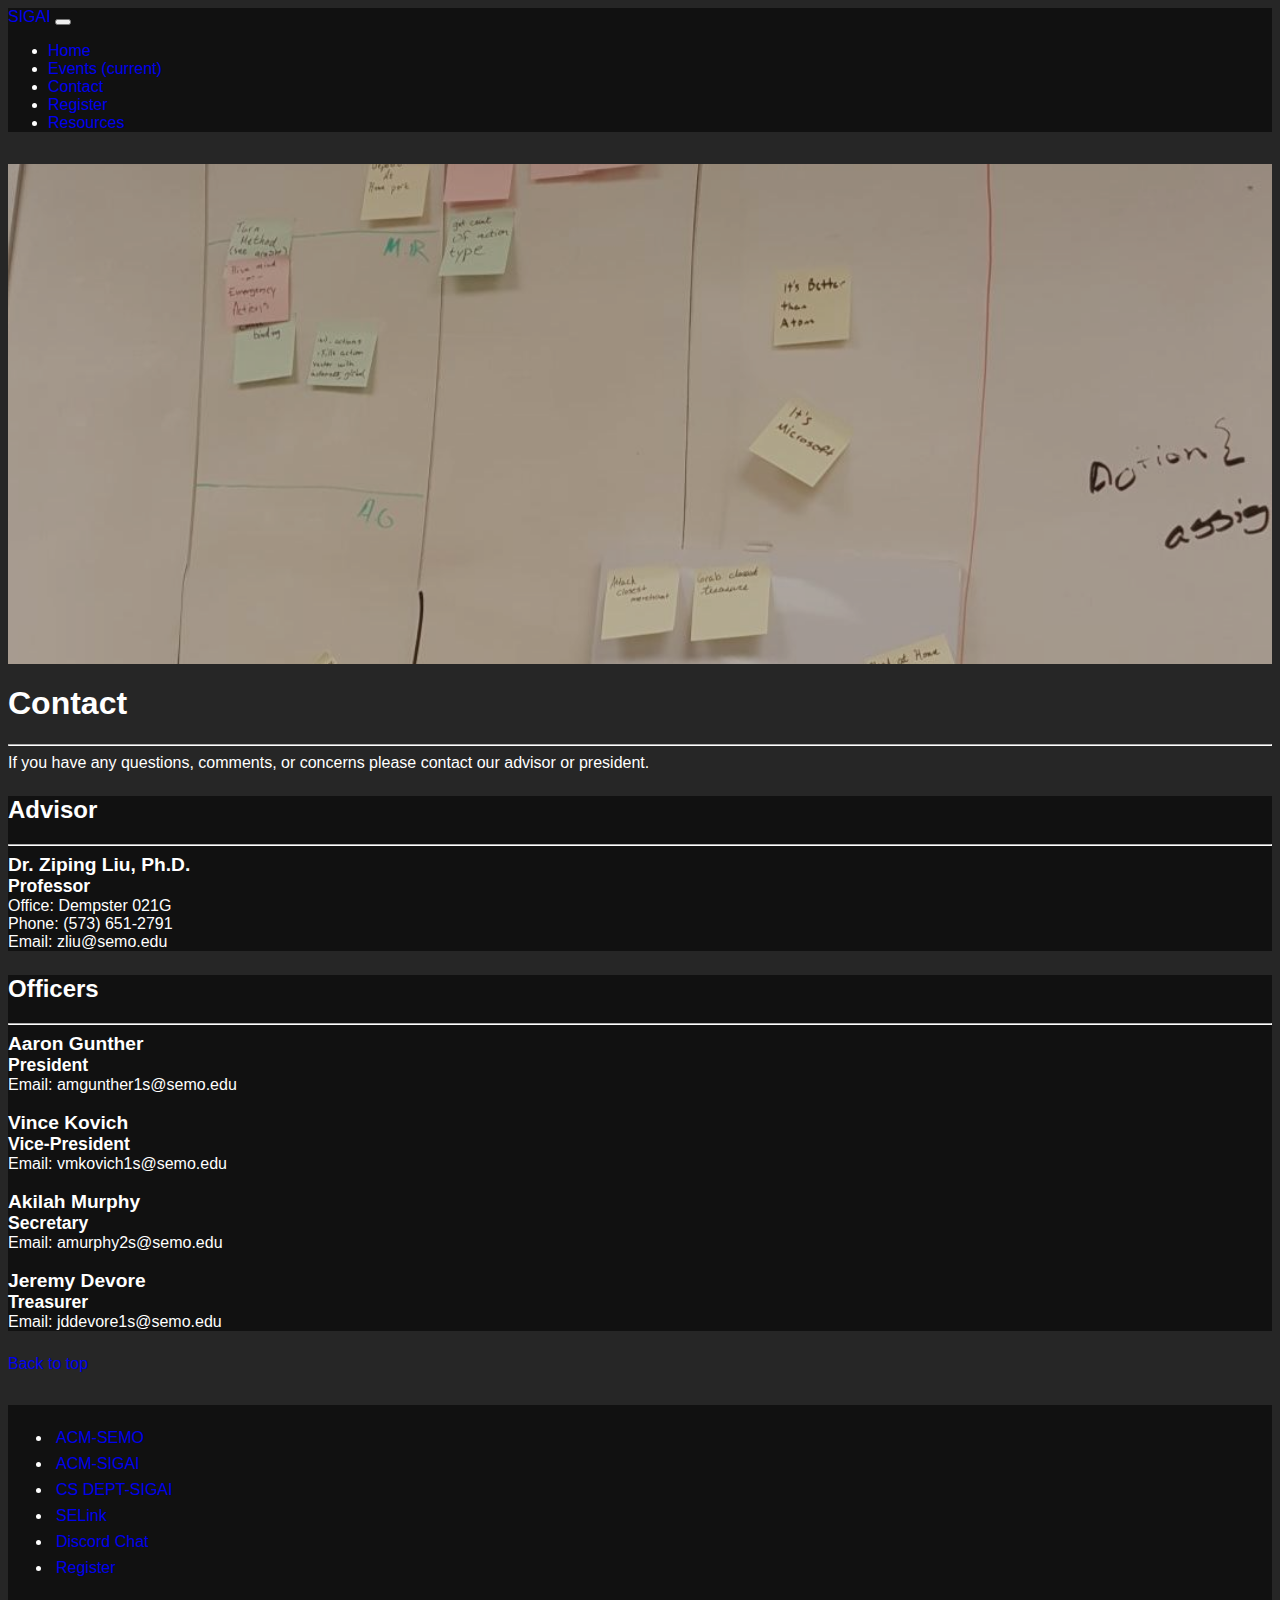
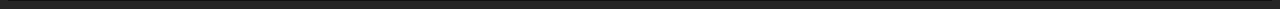
==== contact.html @ 58e6e120 "init repo" ====
<!DOCTYPE html>
<html lang="en-US">
<head>
	<meta charset="utf-8">
	<meta name="viewport" content="width=device-width, initial-scale=1">
	<meta name="theme-color" content="#000000">
	<link rel="icon" type="image/png" href="../images/favicon-32x32.png">
	<link href="https://stackpath.bootstrapcdn.com/bootstrap/4.1.3/css/bootstrap.min.css" rel="stylesheet" 
		integrity="sha384-MCw98/SFnGE8fJT3GXwEOngsV7Zt27NXFoaoApmYm81iuXoPkFOJwJ8ERdknLPMO" crossorigin="anonymous">
	<script src="https://code.jquery.com/jquery-3.3.1.slim.min.js" 
		integrity="sha384-q8i/X+965DzO0rT7abK41JStQIAqVgRVzpbzo5smXKp4YfRvH+8abtTE1Pi6jizo" crossorigin="anonymous"></script>
	<script src="https://cdnjs.cloudflare.com/ajax/libs/popper.js/1.14.3/umd/popper.min.js" 
		integrity="sha384-ZMP7rVo3mIykV+2+9J3UJ46jBk0WLaUAdn689aCwoqbBJiSnjAK/l8WvCWPIPm49" crossorigin="anonymous"></script>
	<script src="https://stackpath.bootstrapcdn.com/bootstrap/4.1.3/js/bootstrap.min.js" 
		integrity="sha384-ChfqqxuZUCnJSK3+MXmPNIyE6ZbWh2IMqE241rYiqJxyMiZ6OW/JmZQ5stwEULTy" crossorigin="anonymous"></script>
	<link rel="stylesheet" type="text/css" href="css/bsOverRide.css">
	<link rel="stylesheet" type="text/css" href="css/styles.css">
	<title>SIGAI | Contact</title>
</head>
<body>
	<span id="top"></span>
	<nav class="navbar navbar-expand-lg navbar-dark" style="background-color: #111">
		<a class="navbar-brand" href="index.html">SIGAI</a>
		<button class="navbar-toggler" type="button" data-toggle="collapse" data-target="#navbarNav" aria-controls="navbarNav" aria-expanded="false" aria-label="Toggle navigation">
			<span class="navbar-toggler-icon"></span>
		</button>
		<div class="collapse navbar-collapse" id="navbarNav">
			<ul class="navbar-nav">
				<li class="nav-item">
					<a class="nav-link" href="index.html">Home</a>
				</li>
				<li class="nav-item">
					<a class="nav-link" href="events.html">Events <span class="sr-only">(current)</span></a>
				</li>
				<li class="nav-item active">
					<a class="nav-link" href="contact.html">Contact</a>
				</li>
				<li class="nav-item">
					<a class="nav-link" href="register.html">Register</a>
				</li>
				<li class="nav-item">
					<a class="nav-link" href="resources.html">Resources</a>
				</li>
			</ul>
		</div>
	</nav>

	<div class="container-fluid">
	<main>
		<div id="contactHero" class="hero"><!-- HERO IMAGE --></div>
		<div>
			<header>
				<h1>Contact</h1>
				<hr/>
			</header>
			<span>If you have any questions, comments, or concerns please contact our advisor or president.</span>
		</div>

		<div class="row">
			<!--Info for Dr. Liu, the advisor-->
			<!--insert image here-->
			<div class="jumbotron dark col-lg-6 col-md-6 col-sm-12">
				<h2>Advisor</h2>
				<hr/>
				<p class="contactInfo">
					<span>Dr. Ziping Liu, Ph.D.</span><br/>
					<span>Professor</span><br/>
					<span>
						Office: Dempster 021G<br/>
						Phone: (573) 651-2791<br/>
						Email: zliu@semo.edu
					</span>
				</p>
			</div>

			<div class="jumbotron dark col-lg-6 col-md-6 col-sm-12">
				<h2>Officers</h2>
				<hr/>
				<p class="contactInfo">
					<span>Aaron Gunther</span><br/>
					<span>President</span><br/>
					<span>Email: amgunther1s@semo.edu</span>
				</p><br/>
				<p class="contactInfo">
					<span>Vince Kovich</span><br/>
					<span>Vice-President</span><br/>
					<span>Email: vmkovich1s@semo.edu</span>
				</p><br/>
				<p class="contactInfo">
					<span>Akilah Murphy</span><br/>
					<span>Secretary</span><br/>
					<span>Email: amurphy2s@semo.edu</span>
				</p><br/>
				<p class="contactInfo">
					<span>Jeremy Devore</span><br/>
					<span>Treasurer</span><br/>
					<span>Email: jddevore1s@semo.edu</span>
				</p>
			</div>
		</div>
		<a class="btn btn-dark d-lg-none" role="button" id="topLink" href="#top">Back to top</a>
	</main>
	</div>

	<footer class="footer dark">
		<div class="container-fluid">
			<div class="col-6 offset-3 text-center">
				<ul class="list-unstyled row">
					<li class="col-lg-4 col-md-6 col-sm-6 col-xs-12"><a class="text-light" href="https://acmsemo.github.io/" target="_blank">ACM-SEMO</a></li>
					<li class="col-lg-4 col-md-6 col-sm-6 col-xs-12"><a class="text-light" href="http://sigai.acm.org/" target="_blank">ACM-SIGAI</a></li>
					<li class="col-lg-4 col-md-6 col-sm-6 col-xs-12"><a class="text-light" href="http://www.semo.edu/csdept/organizations/acm_sig_ai.html" target="_blank">CS DEPT-SIGAI</a></li>
					<li class="col-lg-4 col-md-6 col-sm-6 col-xs-12"><a class="text-light" href="https://selink.semo.edu/organization/acmsigai" target="_blank">SELink</a></li>
					<li class="col-lg-4 col-md-6 col-sm-6 col-xs-12"><a class="text-light" href="https://discordapp.com/channels/285603678885511170/352601996643008516" target="_blank">Discord Chat</a></li>
					<li class="col-lg-4 col-md-6 col-sm-6 col-xs-12"><a class="text-light" href="register.html">Register</a></li>
				</ul>
			</div>
		</div>
	</footer>
</body>
</html>
---- css/bsOverRide.css ----
.footer, .footer ul li {
	padding: 0.25em;
}

.jumbotron {
	margin: 1.5em 0;
}

.dark {
	background-color: #111;
}

.txt-dark, .txt-dark:focus {
	background-color: #262626;
	font-family: SFMono-Regular,Menlo,Monaco,Consolas,"Liberation Mono","Courier New",monospace;
}

input:focus, textarea:focus {
	border-color: lime !important;
	outline:0px !important;
	box-shadow: none !important;
}

.container-fluid {
	margin: 0;
}

.nav-link, ul li a.text-light {
	transition: color 0.3s;
}

.nav-link:hover, ul li a.text-light:hover {
	color: lime !important;
}

nav a.navbar-brand {
	transition: text-shadow 0.5s;
}

nav a.navbar-brand:hover {
	text-shadow: 1px 1px 5px #FFF;
}

html {
	font-size: 1rem;
}

@include media-breakpoint-up(sm) {
	html {
		font-size: 1.2rem;
	}
}

@include media-breakpoint-up(md) {
	html {
		font-size: 1.4rem;
	}
}

@include media-breakpoint-up(lg) {
	html {
		font-size: 1.6rem;
	}
}
---- css/styles.css ----
* {
	font-family: helvetica;
}

body {
	background-color: #262626;
	color: #FFFFFF;
}

main {
	margin: 2em 0;
}

hr {
	border-color: #FFF;
}

header {
	margin-top: 1em;
}

a, a:hover, a:visited {
	text-decoration: none;
}

code{
	color: lime;
}

.hero {
	position: relative;
	background-size: cover;
	background-repeat: no-repeat;
	background-attachment: fixed;
	min-height: 500px;
	max-width: 100%;
	opacity: 0.7;
	image-orientation: 0deg;
}

#indexHero {
	background-image: url(../images/mmai21-7.png);
	background-position: 40% 60%;
}
#eventsHero {
	background-image: url(../images/mmai20-4.JPG);
	background-position: center bottom;
}
#contactHero {
	background-image: url(../images/mmai21-5.jpg);
	background-position: center;
}
#registerHero {
	background-image: url(../images/mmai21-3.JPG);
	background-position: center 60%;
}
#resourcesHero {
	background-image: url(../images/mmai21-2.JPG);
	background-position: right center;
}

.contactInfo {
	margin: 0;
}
	.contactInfo span:nth-child(1) {
		font-weight: bolder;
		font-size: 1.2em;
	}
	.contactInfo span:nth-child(3) {
		font-weight: bold;
		font-size: 1.1em;
	}

#eventList ul {
	list-style: none;
}
	#eventList ul li:first-child {
		font-size: 1.3em;
		text-decoration: underline;
		padding-bottom: 0.5em;
	}

@media screen and (max-width: 600px) {
	#topLink {
		visibility: visible;
		color: white;
	}
	.hero {
		min-height: 300px !important;
		max-width: 600px !important;
	}
	#indexHero, #registerHero, #resourcesHero {
		background-position: center;
	}
}
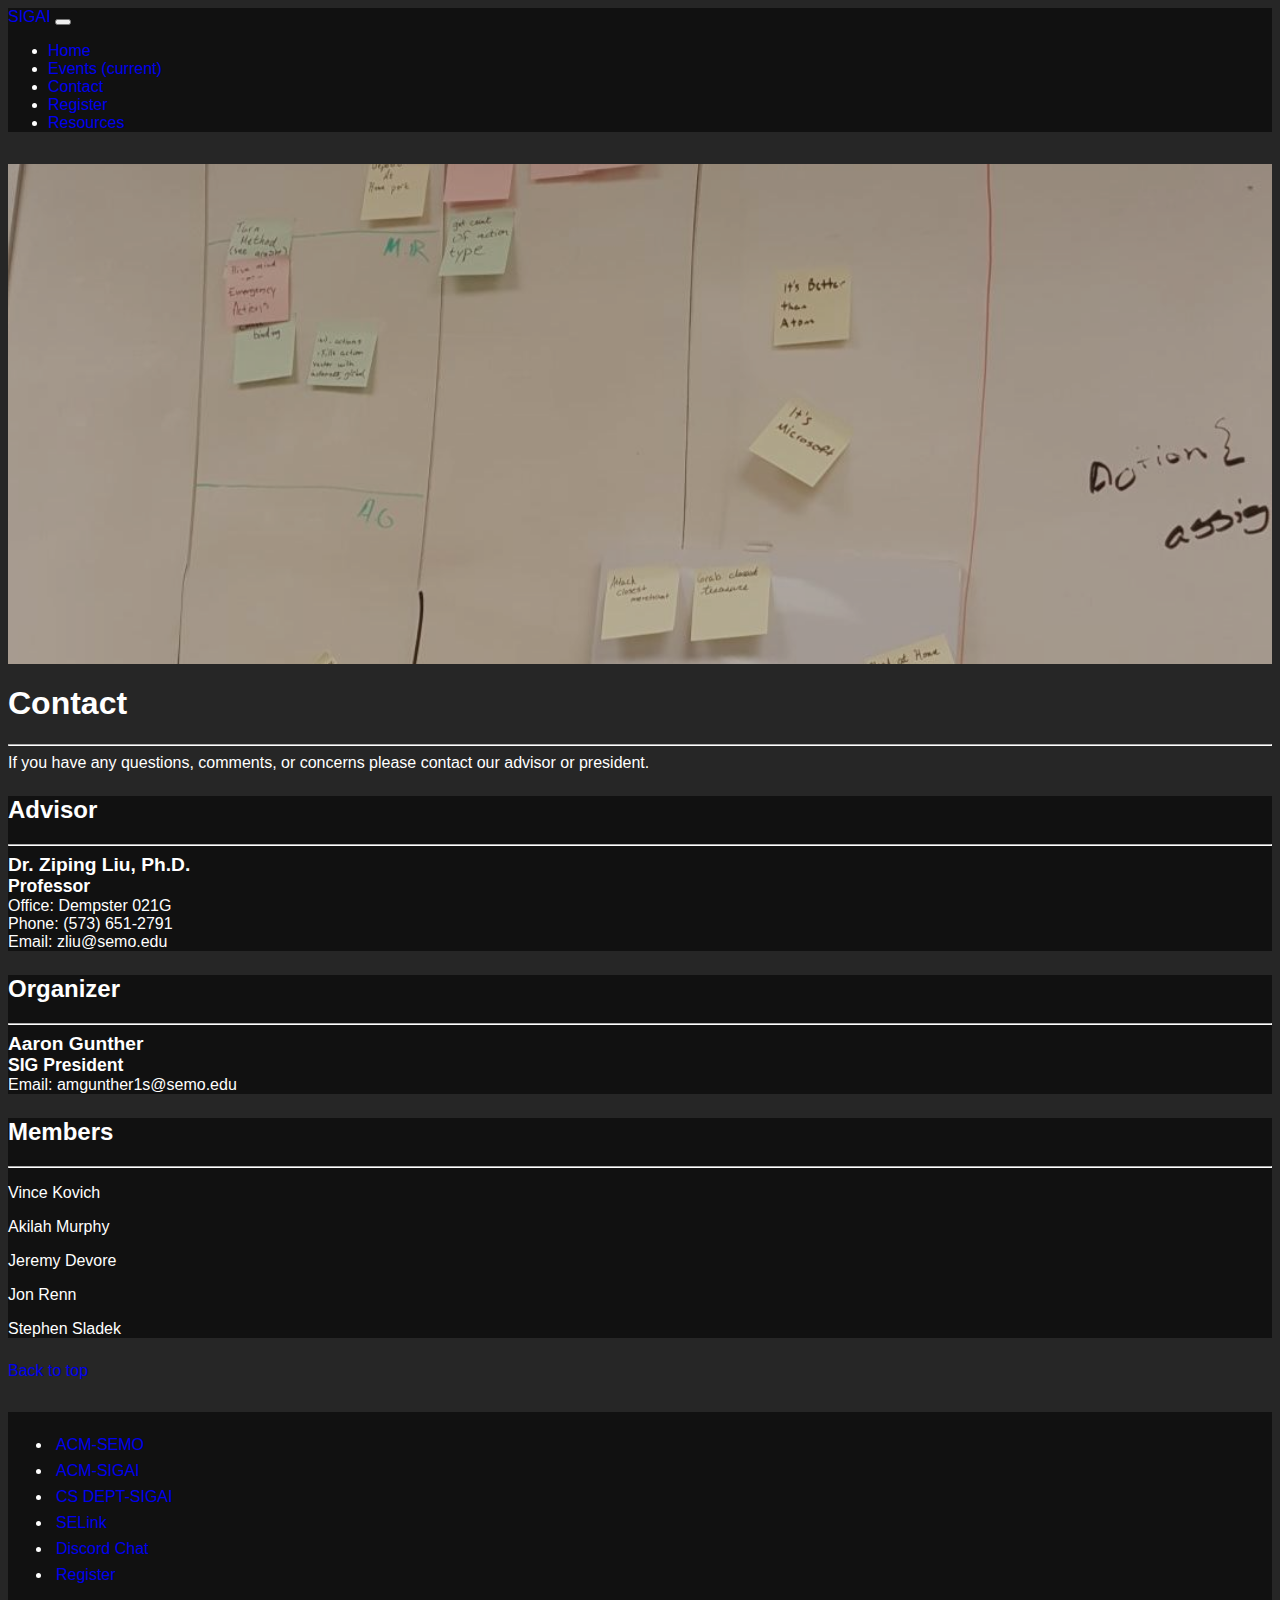
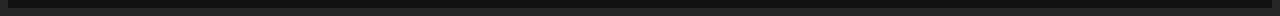
==== commit 4e1678d2: "Update org structure" ====
--- a/contact.html
+++ b/contact.html
@@ -4,7 +4,7 @@
 	<meta charset="utf-8">
 	<meta name="viewport" content="width=device-width, initial-scale=1">
 	<meta name="theme-color" content="#000000">
-	<link rel="icon" type="image/png" href="../images/favicon-32x32.png">
+	<link rel="icon" type="image/png" href="images/favicon-32x32.png">
 	<link href="https://stackpath.bootstrapcdn.com/bootstrap/4.1.3/css/bootstrap.min.css" rel="stylesheet" 
 		integrity="sha384-MCw98/SFnGE8fJT3GXwEOngsV7Zt27NXFoaoApmYm81iuXoPkFOJwJ8ERdknLPMO" crossorigin="anonymous">
 	<script src="https://code.jquery.com/jquery-3.3.1.slim.min.js" 
@@ -59,7 +59,7 @@
 		<div class="row">
 			<!--Info for Dr. Liu, the advisor-->
 			<!--insert image here-->
-			<div class="jumbotron dark col-lg-6 col-md-6 col-sm-12">
+			<div class="jumbotron dark col-lg-4 col-md-6 col-sm-12">
 				<h2>Advisor</h2>
 				<hr/>
 				<p class="contactInfo">
@@ -72,30 +72,25 @@
 					</span>
 				</p>
 			</div>
-
-			<div class="jumbotron dark col-lg-6 col-md-6 col-sm-12">
-				<h2>Officers</h2>
+			
+			<div class="jumbotron dark col-lg-4 col-md-6 col-sm-12">
+				<h2>Organizer</h2>
 				<hr/>
 				<p class="contactInfo">
 					<span>Aaron Gunther</span><br/>
-					<span>President</span><br/>
+					<span>SIG President</span><br/>
 					<span>Email: amgunther1s@semo.edu</span>
-				</p><br/>
-				<p class="contactInfo">
-					<span>Vince Kovich</span><br/>
-					<span>Vice-President</span><br/>
-					<span>Email: vmkovich1s@semo.edu</span>
-				</p><br/>
-				<p class="contactInfo">
-					<span>Akilah Murphy</span><br/>
-					<span>Secretary</span><br/>
-					<span>Email: amurphy2s@semo.edu</span>
-				</p><br/>
-				<p class="contactInfo">
-					<span>Jeremy Devore</span><br/>
-					<span>Treasurer</span><br/>
-					<span>Email: jddevore1s@semo.edu</span>
 				</p>
+			</div>
+			
+			<div class="jumbotron dark col-lg-4 col-md-6 col-sm-12">
+				<h2>Members</h2>
+				<hr/>
+				<p>Vince Kovich</p>
+				<p>Akilah Murphy</p>
+				<p>Jeremy Devore</p>
+				<p>Jon Renn</p>
+				<p>Stephen Sladek</p>
 			</div>
 		</div>
 		<a class="btn btn-dark d-lg-none" role="button" id="topLink" href="#top">Back to top</a>
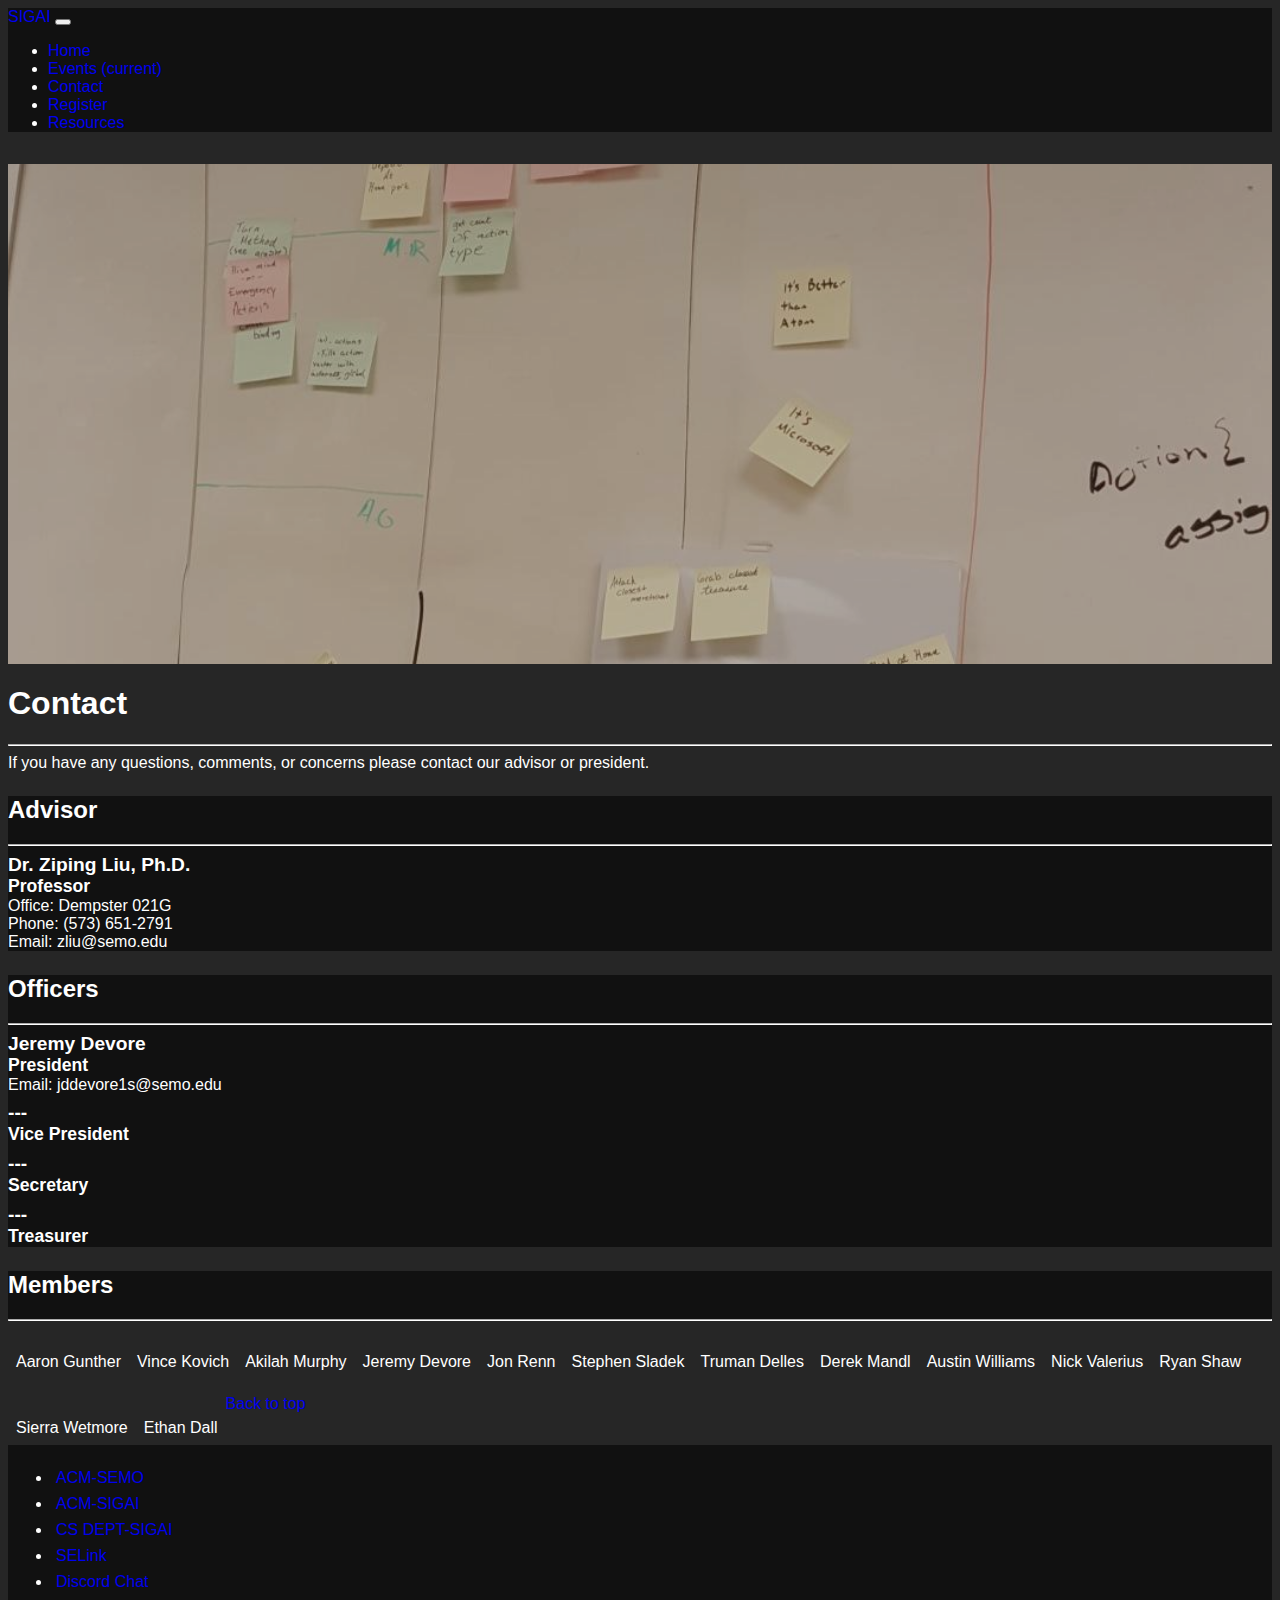
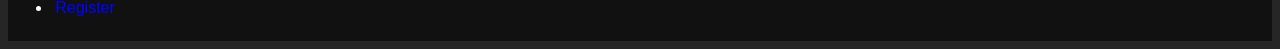
==== commit 3c3dbd84: "Update contacts" ====
--- a/contact.html
+++ b/contact.html
@@ -59,7 +59,7 @@
 		<div class="row">
 			<!--Info for Dr. Liu, the advisor-->
 			<!--insert image here-->
-			<div class="jumbotron dark col-lg-4 col-md-6 col-sm-12">
+			<div class="jumbotron dark col-lg-6 col-md-6 col-sm-12">
 				<h2>Advisor</h2>
 				<hr/>
 				<p class="contactInfo">
@@ -73,24 +73,49 @@
 				</p>
 			</div>
 			
-			<div class="jumbotron dark col-lg-4 col-md-6 col-sm-12">
-				<h2>Organizer</h2>
+			<div class="jumbotron dark col-lg-6 col-md-6 col-sm-12">
+				<h2>Officers</h2>
 				<hr/>
 				<p class="contactInfo">
-					<span>Aaron Gunther</span><br/>
-					<span>SIG President</span><br/>
-					<span>Email: amgunther1s@semo.edu</span>
+					<span>Jeremy Devore</span><br/>
+					<span>President</span><br/>
+					<span>Email: jddevore1s@semo.edu</span>
+				</p>
+				
+				<p class="contactInfo">
+					<span>---</span><br/>
+					<span>Vice President</span>
+				</p>
+				
+				<p class="contactInfo">
+					<span>---</span><br/>
+					<span>Secretary</span>
+				</p>
+				
+				<p class="contactInfo">
+					<span>---</span><br/>
+					<span>Treasurer</span>
 				</p>
 			</div>
 			
-			<div class="jumbotron dark col-lg-4 col-md-6 col-sm-12">
+			<div class="jumbotron dark col-lg-12 col-md-12 col-sm-12">
 				<h2>Members</h2>
 				<hr/>
-				<p>Vince Kovich</p>
-				<p>Akilah Murphy</p>
-				<p>Jeremy Devore</p>
-				<p>Jon Renn</p>
-				<p>Stephen Sladek</p>
+				<div id="members">
+					<p>Aaron Gunther</p>
+					<p>Vince Kovich</p>
+					<p>Akilah Murphy</p>
+					<p>Jeremy Devore</p>
+					<p>Jon Renn</p>
+					<p>Stephen Sladek</p>
+					<p>Truman Delles</p>
+					<p>Derek Mandl</p>
+					<p>Austin Williams</p>
+					<p>Nick Valerius</p>
+					<p>Ryan Shaw</p>
+					<p>Sierra Wetmore</p>
+					<p>Ethan Dall</p>
+				</div>
 			</div>
 		</div>
 		<a class="btn btn-dark d-lg-none" role="button" id="topLink" href="#top">Back to top</a>
--- a/css/styles.css
+++ b/css/styles.css
@@ -60,7 +60,7 @@
 }
 
 .contactInfo {
-	margin: 0;
+	margin: 0.5em 0;
 }
 	.contactInfo span:nth-child(1) {
 		font-weight: bolder;
@@ -70,6 +70,12 @@
 		font-weight: bold;
 		font-size: 1.1em;
 	}
+
+#members p {
+	display:inline-block;
+	padding: 0.5em;
+	float:left;
+}
 
 #eventList ul {
 	list-style: none;
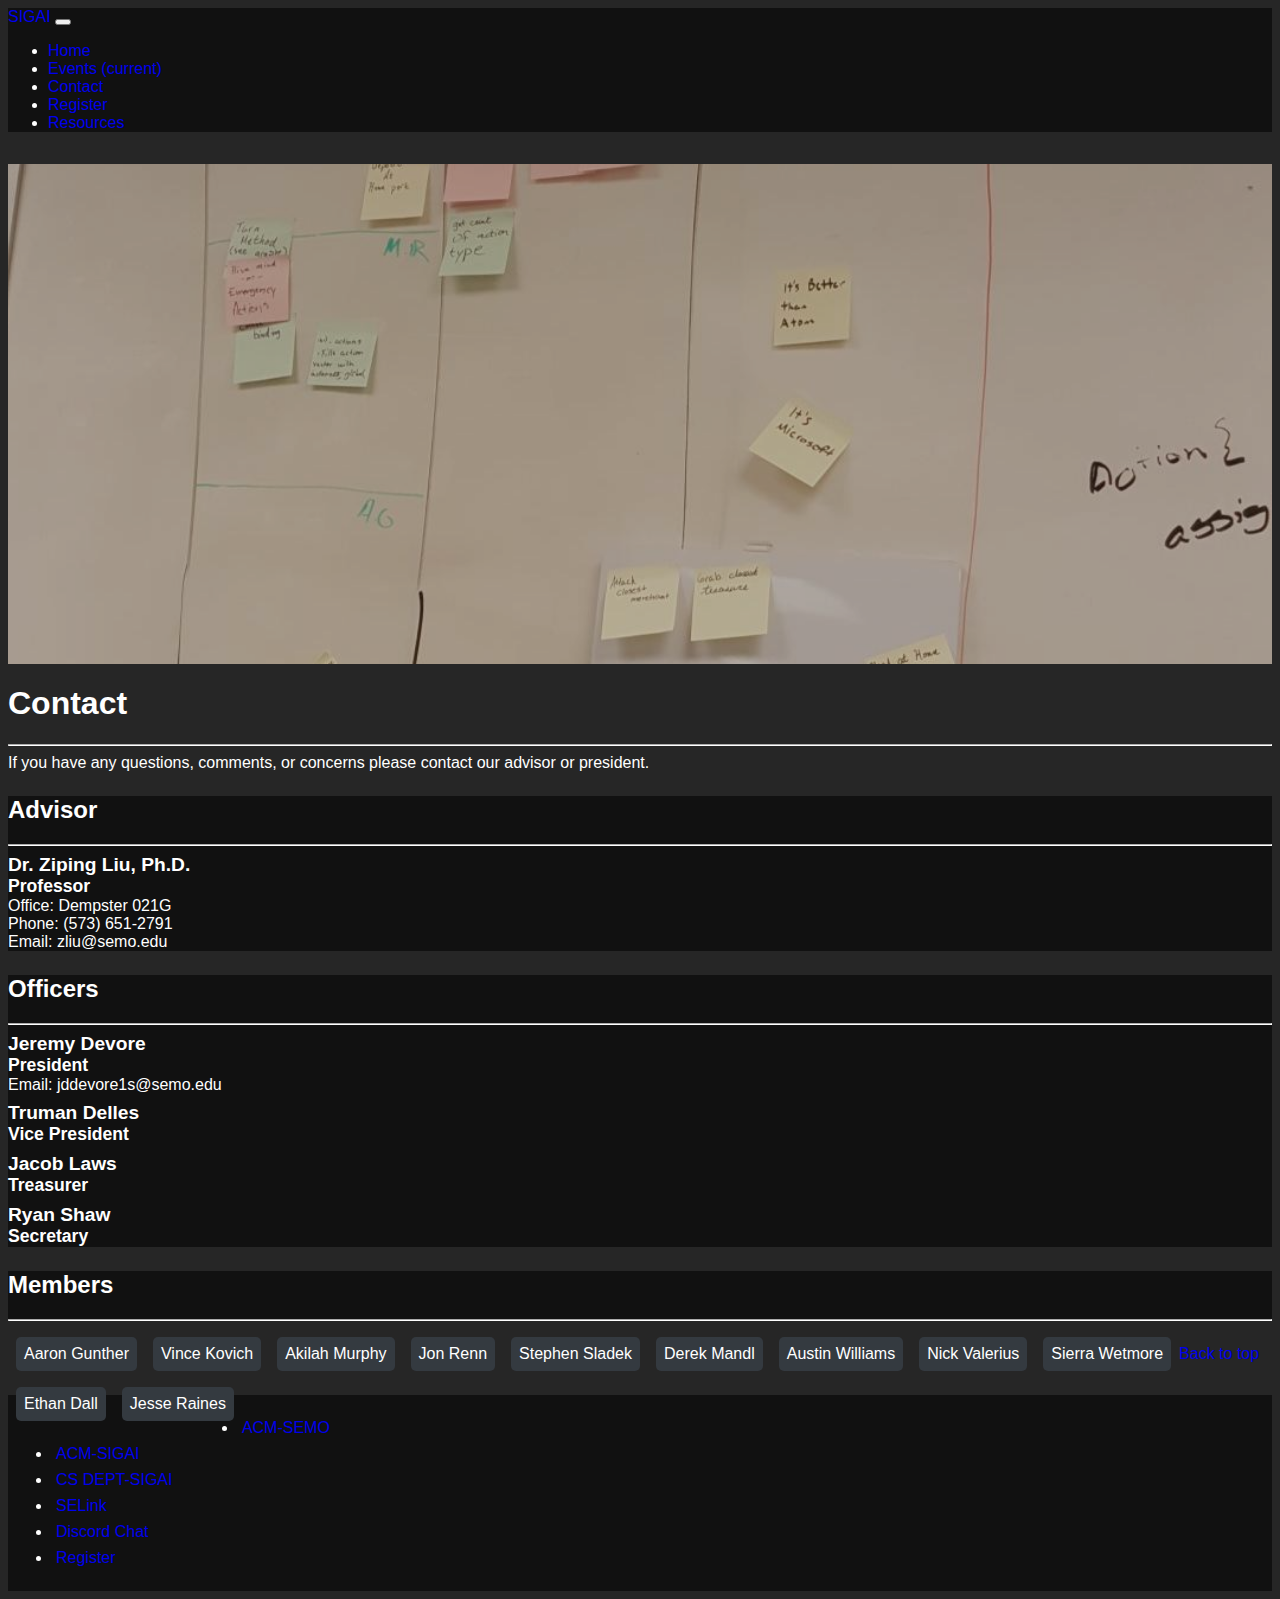
==== commit 0c05530c: "Update contacts and scripts" ====
--- a/contact.html
+++ b/contact.html
@@ -83,18 +83,18 @@
 				</p>
 				
 				<p class="contactInfo">
-					<span>---</span><br/>
+					<span>Truman Delles</span><br/>
 					<span>Vice President</span>
 				</p>
 				
 				<p class="contactInfo">
-					<span>---</span><br/>
-					<span>Secretary</span>
+					<span>Jacob Laws</span><br/>
+					<span>Treasurer</span>
 				</p>
 				
 				<p class="contactInfo">
-					<span>---</span><br/>
-					<span>Treasurer</span>
+					<span>Ryan Shaw</span><br/>
+					<span>Secretary</span>
 				</p>
 			</div>
 			
@@ -105,16 +105,14 @@
 					<p>Aaron Gunther</p>
 					<p>Vince Kovich</p>
 					<p>Akilah Murphy</p>
-					<p>Jeremy Devore</p>
 					<p>Jon Renn</p>
 					<p>Stephen Sladek</p>
-					<p>Truman Delles</p>
 					<p>Derek Mandl</p>
 					<p>Austin Williams</p>
 					<p>Nick Valerius</p>
-					<p>Ryan Shaw</p>
 					<p>Sierra Wetmore</p>
 					<p>Ethan Dall</p>
+					<p>Jesse Raines</p>
 				</div>
 			</div>
 		</div>
--- a/css/styles.css
+++ b/css/styles.css
@@ -75,6 +75,9 @@
 	display:inline-block;
 	padding: 0.5em;
 	float:left;
+	background-color: #343A40;
+	border-radius:5px;
+	margin: 0.5em;
 }
 
 #eventList ul {
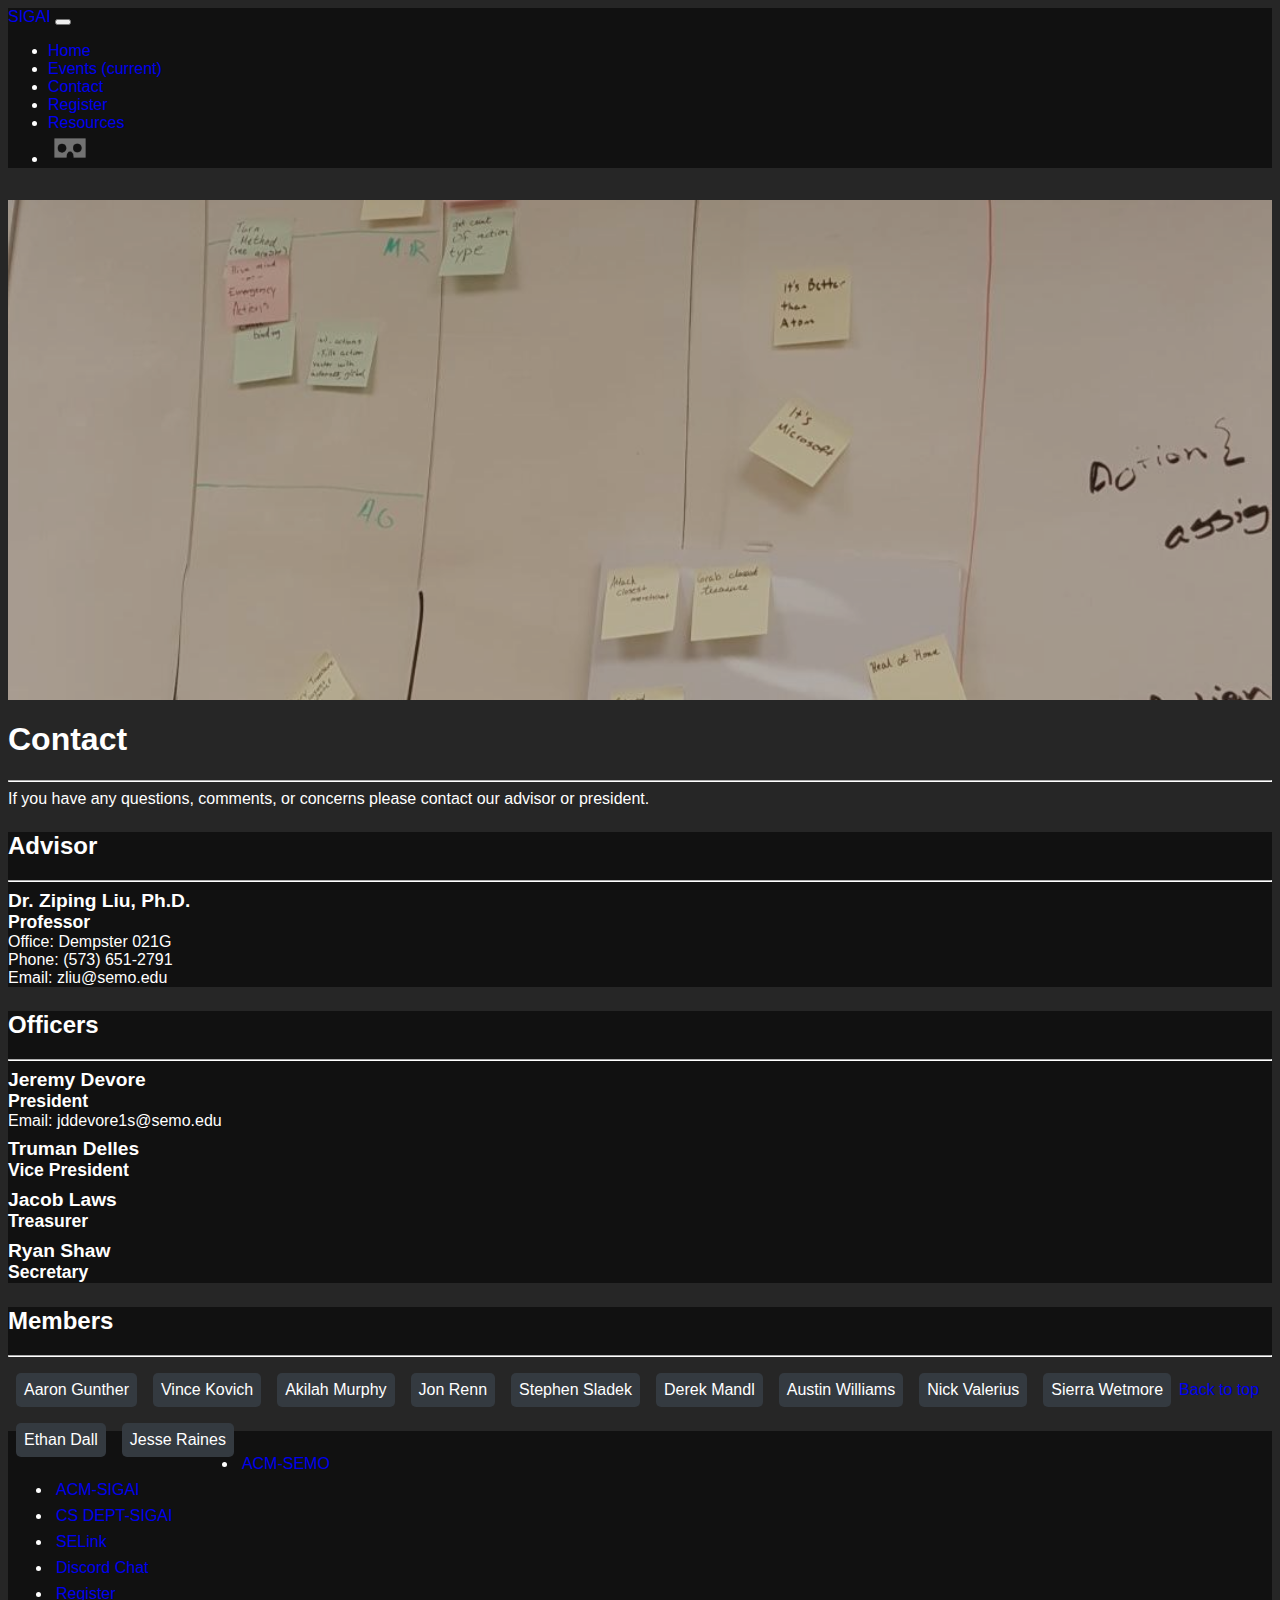
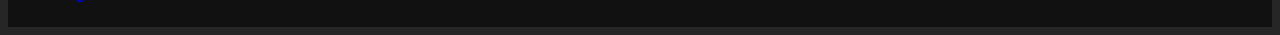
==== commit a0257e57: "Add vr link icon" ====
--- a/contact.html
+++ b/contact.html
@@ -40,6 +40,9 @@
 				</li>
 				<li class="nav-item">
 					<a class="nav-link" href="resources.html">Resources</a>
+				</li>
+				<li class="nav-item">
+					<a class="nav-link" id="vr" href="vr.html"></a>
 				</li>
 			</ul>
 		</div>
--- a/css/styles.css
+++ b/css/styles.css
@@ -89,6 +89,19 @@
 		padding-bottom: 0.5em;
 	}
 
+#vr{
+	height:20px;
+	width:32px;
+	margin: 6px;
+	background: url(../images/vr_icon_grey.png) no-repeat;
+	background-size: 32px 20px;
+	display: inline-block;
+}
+	#vr:hover {
+		background: url(../images/vr_icon_green.png) no-repeat;
+		background-size: 32px 20px;
+	}
+
 @media screen and (max-width: 600px) {
 	#topLink {
 		visibility: visible;
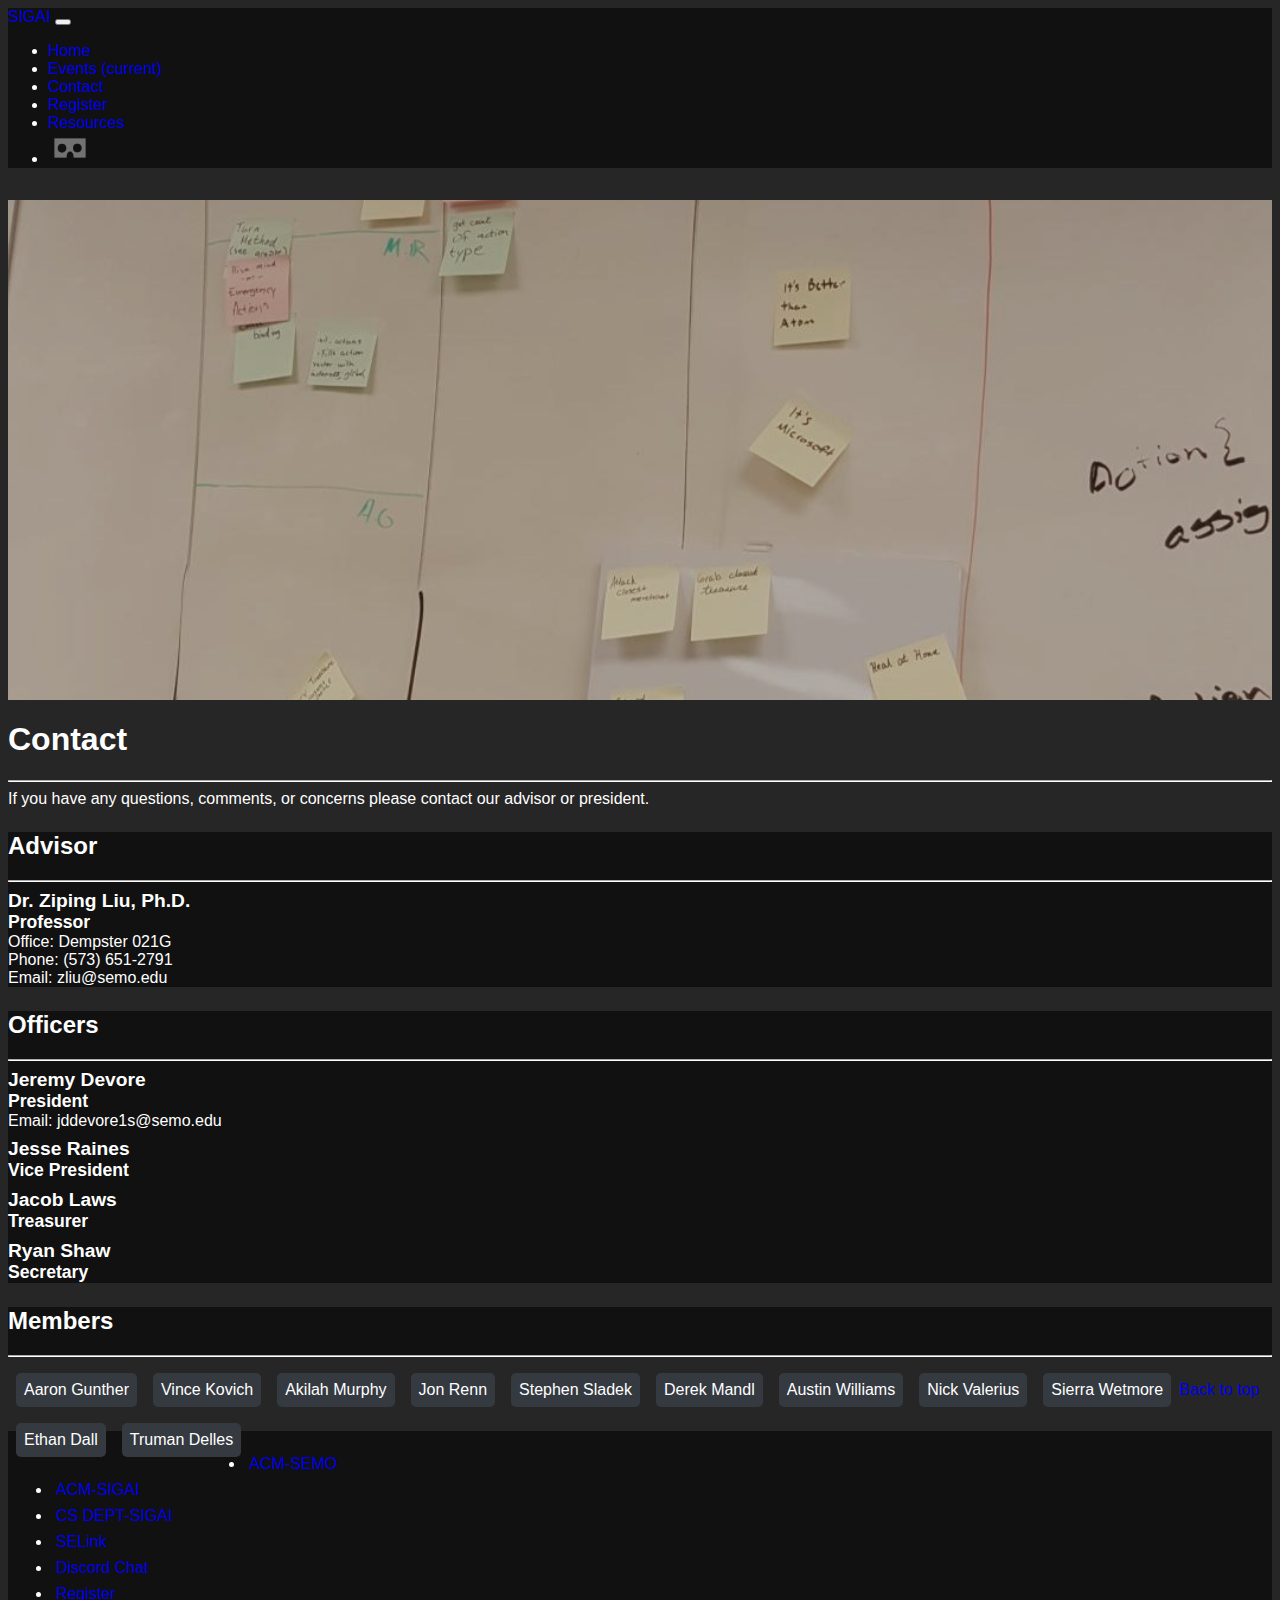
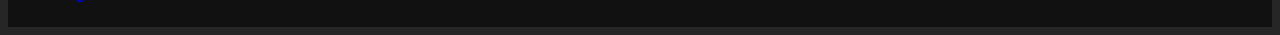
==== commit e59dd5b8: "Update contact.html" ====
--- a/contact.html
+++ b/contact.html
@@ -86,7 +86,7 @@
 				</p>
 				
 				<p class="contactInfo">
-					<span>Truman Delles</span><br/>
+					<span>Jesse Raines</span><br/>
 					<span>Vice President</span>
 				</p>
 				
@@ -115,7 +115,7 @@
 					<p>Nick Valerius</p>
 					<p>Sierra Wetmore</p>
 					<p>Ethan Dall</p>
-					<p>Jesse Raines</p>
+					<p>Truman Delles</p>
 				</div>
 			</div>
 		</div>
